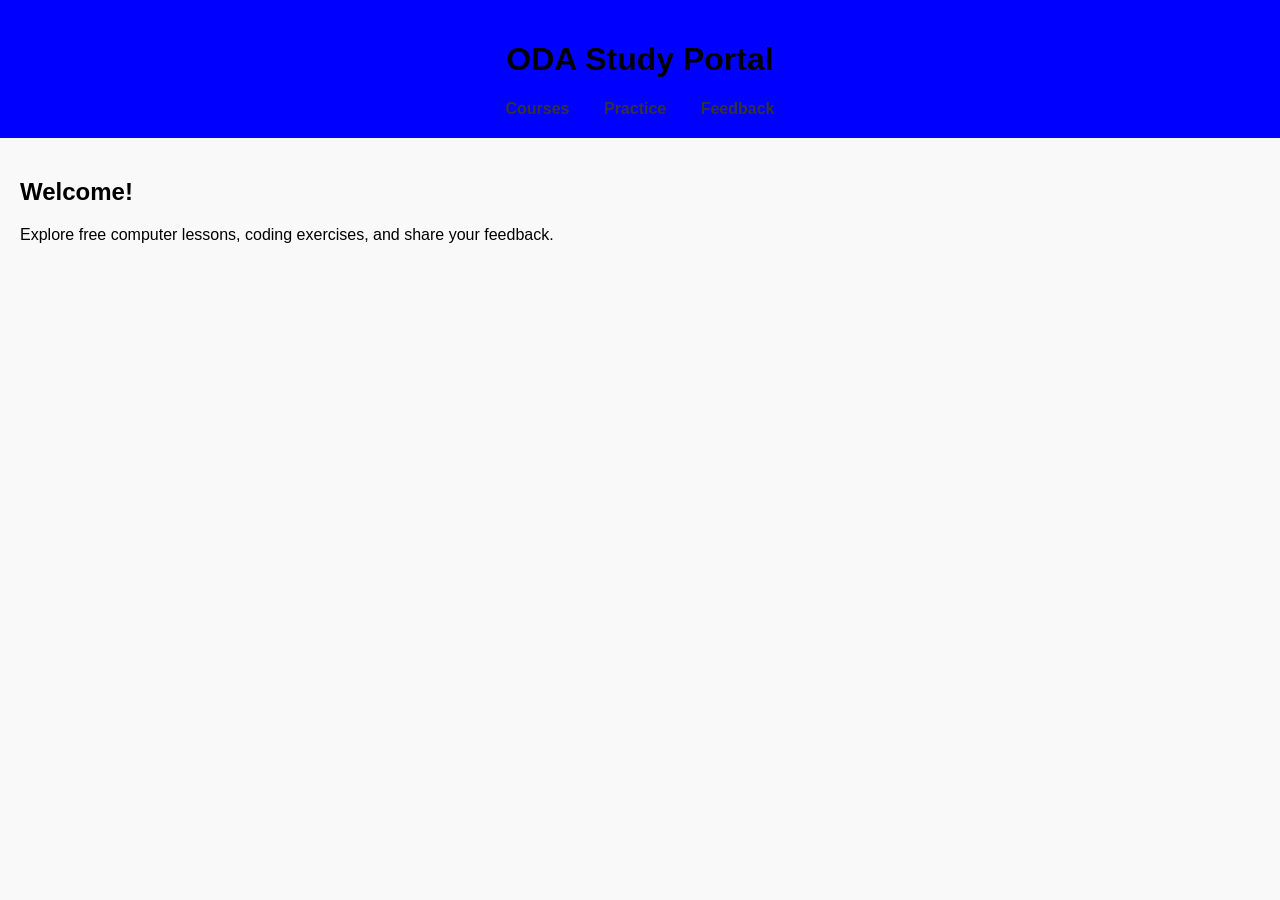
==== IMAGES/index.html @ 9d2e128a "Initial commit: ODA Study Portal setup" ====
<!DOCTYPE html>
<html lang="en">
<head>
  <meta charset="UTF-8">
  <title> ODA Study Portal</title>
  <link rel="stylesheet" href="style.css">
</head>
<body>
  <header>
    <h1> ODA Study Portal</h1>
    <nav>
      <a href="courses.html">Courses</a>
      <a href="practice.html">Practice</a>
      <a href="feedback.html">Feedback</a>
    </nav>
  </header>

  <section>
    <h2>Welcome!</h2>
    <p>Explore free computer lessons, coding exercises, and share your feedback.</p>
    
  </section>
</body>
</html>
---- IMAGES/style.css ----
body {
  font-family: Arial, sans-serif;
  background: #f9f9f9;
  margin: 0;
  padding: 0;
}
header {
  background: blue;
  padding: 20px;
  text-align: center;
}
nav a {
  margin: 0 15px;
  text-decoration: none;
  color: #333;
  font-weight: bold;
}
section {
  padding: 20px;
}
.card {
  background: white;
  border: 1px solid #ddd;
  padding: 15px;
  margin: 10px;
  border-radius: 5px;
}
button {
  background: blue;
  border: none;
  padding: 10px;
  cursor: pointer;
  font-weight: bold;
}
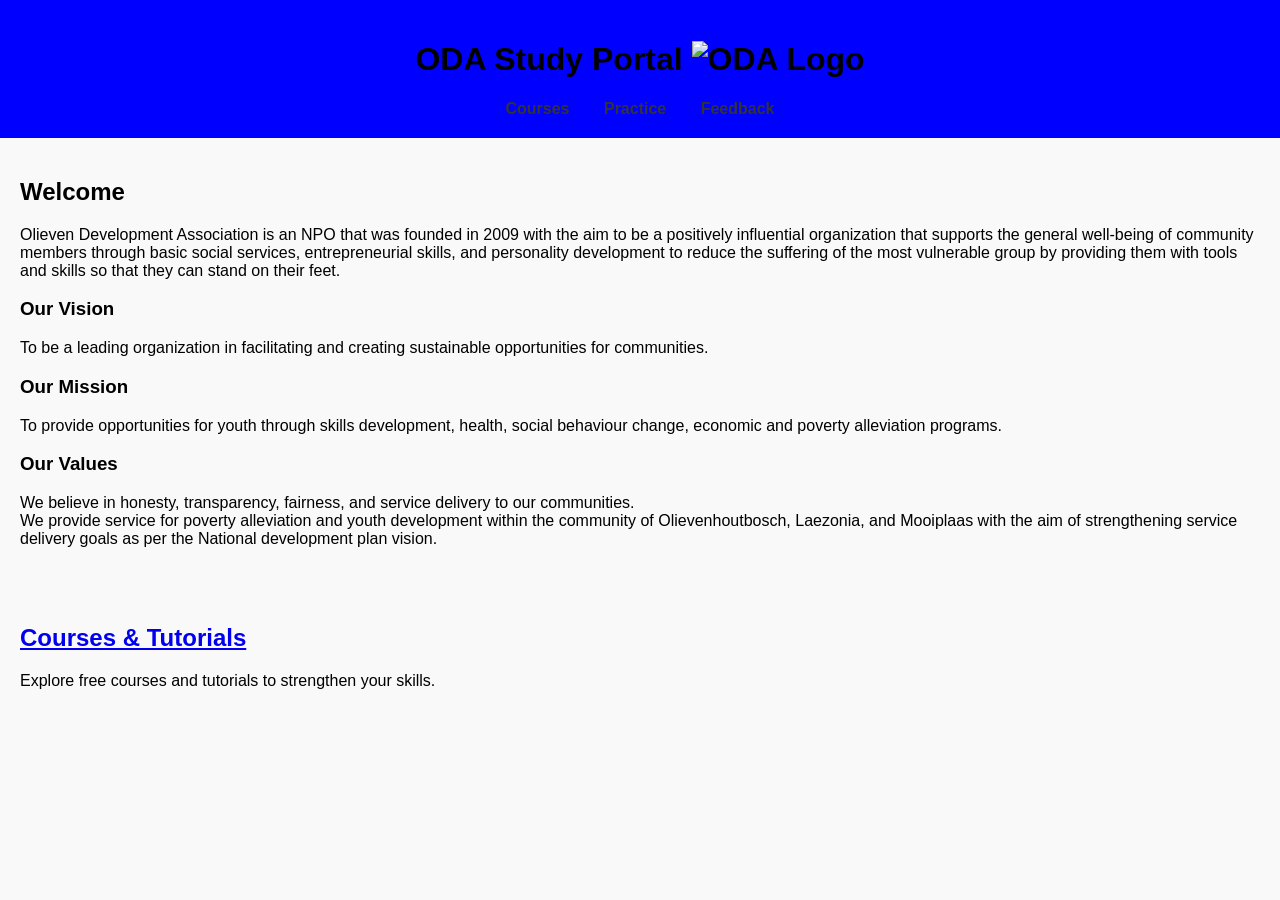
==== commit e0d57676: "Changed layout and added info on Home Page" ====
--- a/IMAGES/index.html
+++ b/IMAGES/index.html
@@ -2,12 +2,15 @@
 <html lang="en">
 <head>
   <meta charset="UTF-8">
-  <title> ODA Study Portal</title>
+  <title>ODA Study Portal</title>
   <link rel="stylesheet" href="style.css">
 </head>
 <body>
   <header>
-    <h1> ODA Study Portal</h1>
+    <h1>
+      ODA Study Portal
+      <img src="" alt="ODA Logo" class="logo">
+    </h1>
     <nav>
       <a href="courses.html">Courses</a>
       <a href="practice.html">Practice</a>
@@ -16,9 +19,28 @@
   </header>
 
   <section>
-    <h2>Welcome!</h2>
-    <p>Explore free computer lessons, coding exercises, and share your feedback.</p>
-    
+    <h2>Welcome</h2>
+    <p>
+      Olieven Development Association is an NPO that was founded in 2009 with the aim to be a positively influential organization that supports the general well-being of community members through basic social services, entrepreneurial skills, and personality development to reduce the suffering of the most vulnerable group by providing them with tools and skills so that they can stand on their feet.
+    </p>
+
+    <h3>Our Vision</h3>
+    <p>To be a leading organization in facilitating and creating sustainable opportunities for communities.</p>
+
+    <h3>Our Mission</h3>
+    <p>To provide opportunities for youth through skills development, health, social behaviour change, economic and poverty alleviation programs.</p>
+
+    <h3>Our Values</h3>
+    <p>
+      We believe in honesty, transparency, fairness, and service delivery to our communities.<br>
+      We provide service for poverty alleviation and youth development within the community of Olievenhoutbosch, Laezonia, and Mooiplaas with the aim of strengthening service delivery goals as per the National development plan vision.
+    </p>
+  </section>
+
+  <section>
+    <h2><a href="courses.html">Courses & Tutorials</a></h2>
+    <p>Explore free courses and tutorials to strengthen your skills.</p>
   </section>
 </body>
 </html>
+
